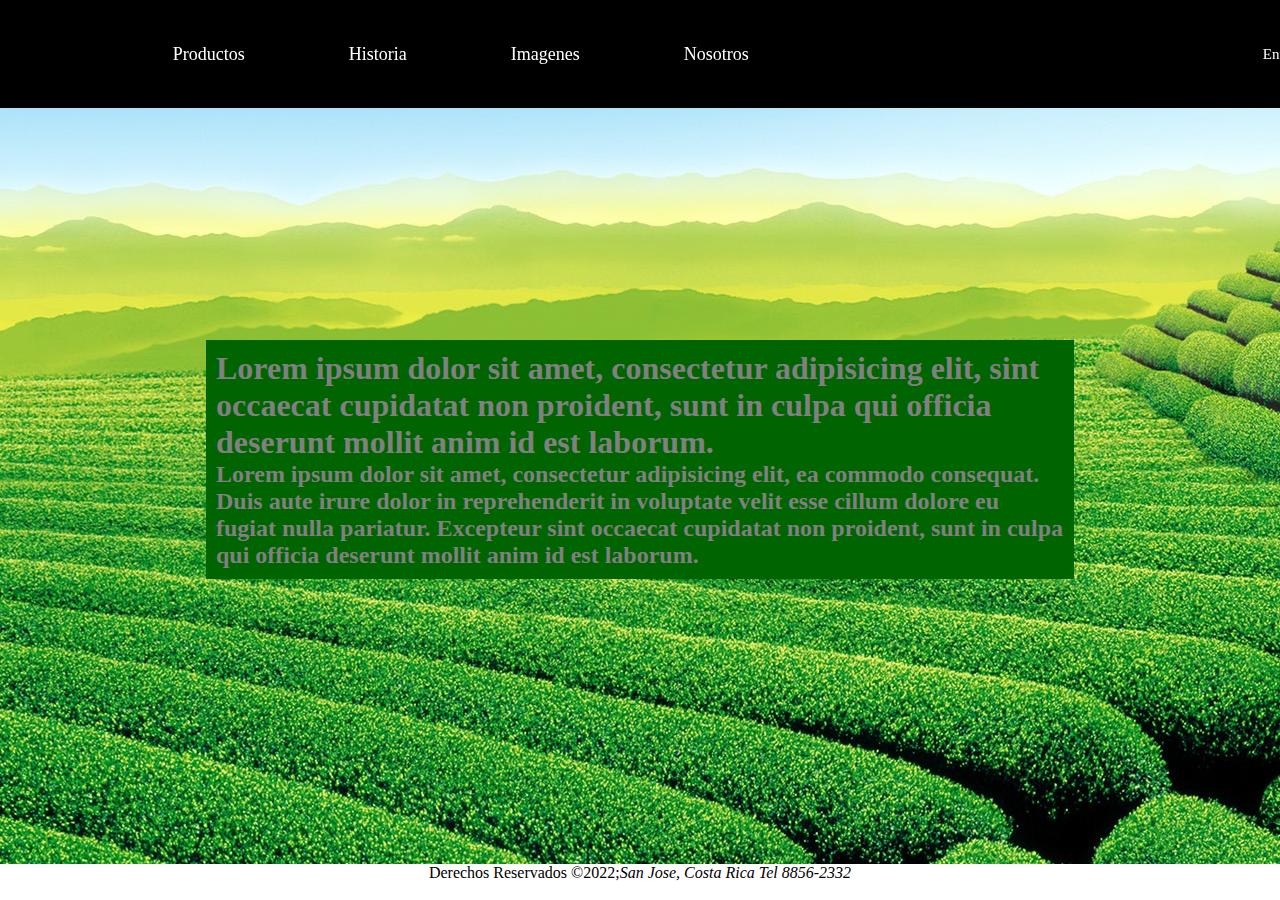
==== src/main/resources/static/index.html @ 63b9d677 "Initial commit" ====
<!DOCTYPE html>
<!--
To change this license header, choose License Headers in Project Properties.
To change this template file, choose Tools | Templates
and open the template in the editor.
-->
<html lang="es">
    <head>
        <title>Tienda Virtual de Tés</title>
        <meta charset="UTF-8">
        <meta name="viewport" content="width=device-width, initial-scale=1.0">
        <link rel="stylesheet" href="css/index.css" type="text/css"/>
    </head>

    <body >
        <header class="header">
            <nav class="nav">
                <a href="index.html" class="logo nav-link">Cha-Shop</a>
                <ul class="nav-menu">
                    <li class="nav-menu-item"><a class="nav-menu-link nav-link" href="productos.html">Productos</a></li>
                    <li class="nav-menu-item"><a class="nav-menu-link nav-link" href="historia.html">Historia</a></li>
                    <li class="nav-menu-item"><a class="nav-menu-link nav-link" href="#">Imagenes</a></li>
                    <li class="nav-menu-item"><a class="nav-menu-link nav-link" href="#">Nosotros</a></li>
                </ul>
                <ul class="nav-1">
                    <li class="nav-menu-item-1"><a class="nav-menu-link nav-link" href="#">Entrar</a></li>
                    <li class="nav-menu-item-1"><a class="nav-menu-link nav-link" href="#">Registrarse</a></li>
                </ul>

            </nav>
        </header>
        <header class="menu-txt">
            <h1>
                <p>
                    Lorem ipsum dolor sit amet, consectetur adipisicing elit, sint occaecat cupidatat non proident, sunt in culpa qui officia deserunt mollit anim id est laborum.
                </p>
            </h1>
            <h2>
                <p>
                    Lorem ipsum dolor sit amet, consectetur adipisicing elit, ea commodo consequat. Duis aute irure dolor in reprehenderit in voluptate velit esse cillum dolore eu fugiat nulla pariatur. Excepteur sint occaecat cupidatat non proident, sunt in culpa qui officia deserunt mollit anim id est laborum.
                </p>
            </h2>
        </header>      
        <footer id="piePagina">Derechos Reservados &COPY;2022;<address 
                style="display: inline">San Jose, Costa Rica</address>
            <address style="display: inline">Tel 8856-2332</address>
        </footer>
    </body>
</html>
---- src/main/resources/static/css/index.css ----
/*
To change this license header, choose License Headers in Project Properties.
To change this template file, choose Tools | Templates
and open the template in the editor.
*/
/* 
    Created on : 6 jun. 2022, 09:28:33
    Author     : rvasq
*/
*{
    margin: 0;
    box-sizing: border-box;
    font-family: Hervetica;   
}
body
{
    background-image: url("../images/MenuBG.jpg");
    background-repeat: no-repeat;
    background-attachment: fixed;
    background-position: center; 
    padding: 90px 20px 0px;
}

.header{
    background-color: black;
    height: 12%;
    position: fixed;
    top: 0;
    left: 0;
    width: 100%;
}
.nav{
    display: flex;
    justify-content: space-between;
    max-width: 992px;
    margin: 0 auto;
}
.nav-link{
    color: white;
    text-decoration: none;

}
.logo{
    font-size: 40px;
    font-weight: bold;
    padding: 0 40px;
    line-height: 12vh;
    margin-left: -300px;

}
.nav-menu{
    display: flex;
    margin-left: 40px;
    list-style: none;

}
.nav-menu-item{
    font-size: 18px;
    margin: 0 10px;
    margin-left: 70px;
    line-height: 12vh;
}
.nav-menu-link{
    padding: 8px 12px;
    border-radius: 4px;
}
.nav-menu-link:hover {
    background-color: appworkspace;
    transition: 0.5s;
}
.nav-menu-item-1{
    font-size: 15px;
    margin: 0 10px;
    line-height: 12vh;
    margin-left: 40px;
}
.nav-1{
    display: flex;
    margin-left: 400px;
    list-style: none;
}
.menu-txt{
    color: grey;
    margin: auto;
    margin-top: 250px; 
    width: 70%;
    background-color: darkgreen;
    border: none;
    padding: 10px;
}
#piePagina{
    position: fixed;
    bottom: 0px;
    left: 0;
    height: 4%;
    width: 100%;
    background-color: white;
    color: black;
    text-align: center;}
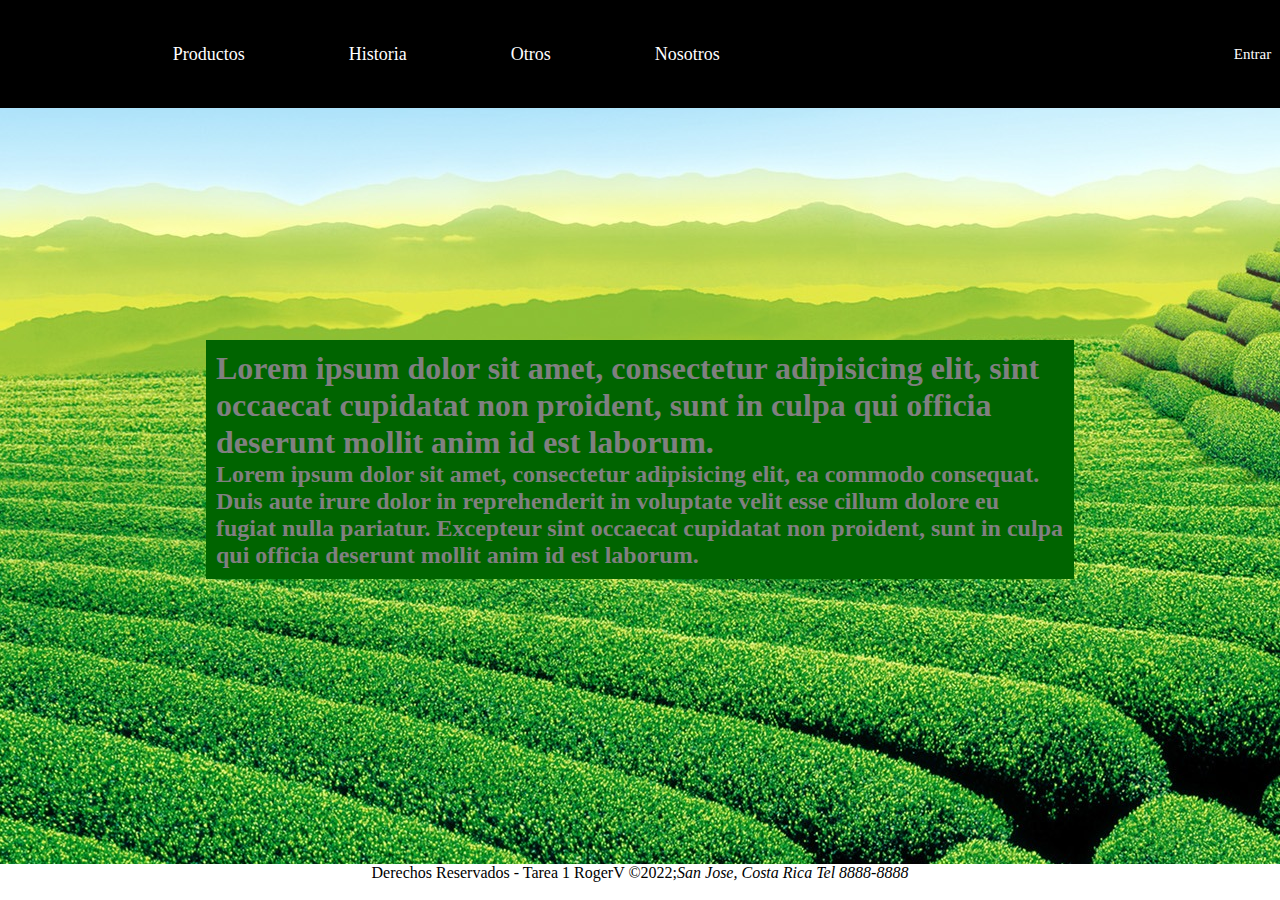
==== commit 3f35cbdc: "Hoja Otros tes lista" ====
--- a/src/main/resources/static/index.html
+++ b/src/main/resources/static/index.html
@@ -19,8 +19,8 @@
                 <ul class="nav-menu">
                     <li class="nav-menu-item"><a class="nav-menu-link nav-link" href="productos.html">Productos</a></li>
                     <li class="nav-menu-item"><a class="nav-menu-link nav-link" href="historia.html">Historia</a></li>
-                    <li class="nav-menu-item"><a class="nav-menu-link nav-link" href="#">Imagenes</a></li>
-                    <li class="nav-menu-item"><a class="nav-menu-link nav-link" href="#">Nosotros</a></li>
+                    <li class="nav-menu-item"><a class="nav-menu-link nav-link" href="otros.html">Otros</a></li>
+                    <li class="nav-menu-item"><a class="nav-menu-link nav-link" href="nosotros.html">Nosotros</a></li>
                 </ul>
                 <ul class="nav-1">
                     <li class="nav-menu-item-1"><a class="nav-menu-link nav-link" href="#">Entrar</a></li>
@@ -41,9 +41,9 @@
                 </p>
             </h2>
         </header>      
-        <footer id="piePagina">Derechos Reservados &COPY;2022;<address 
+        <footer id="piePagina">Derechos Reservados - Tarea 1 RogerV &COPY;2022;<address 
                 style="display: inline">San Jose, Costa Rica</address>
-            <address style="display: inline">Tel 8856-2332</address>
+            <address style="display: inline">Tel 8888-8888</address>
         </footer>
     </body>
 </html>
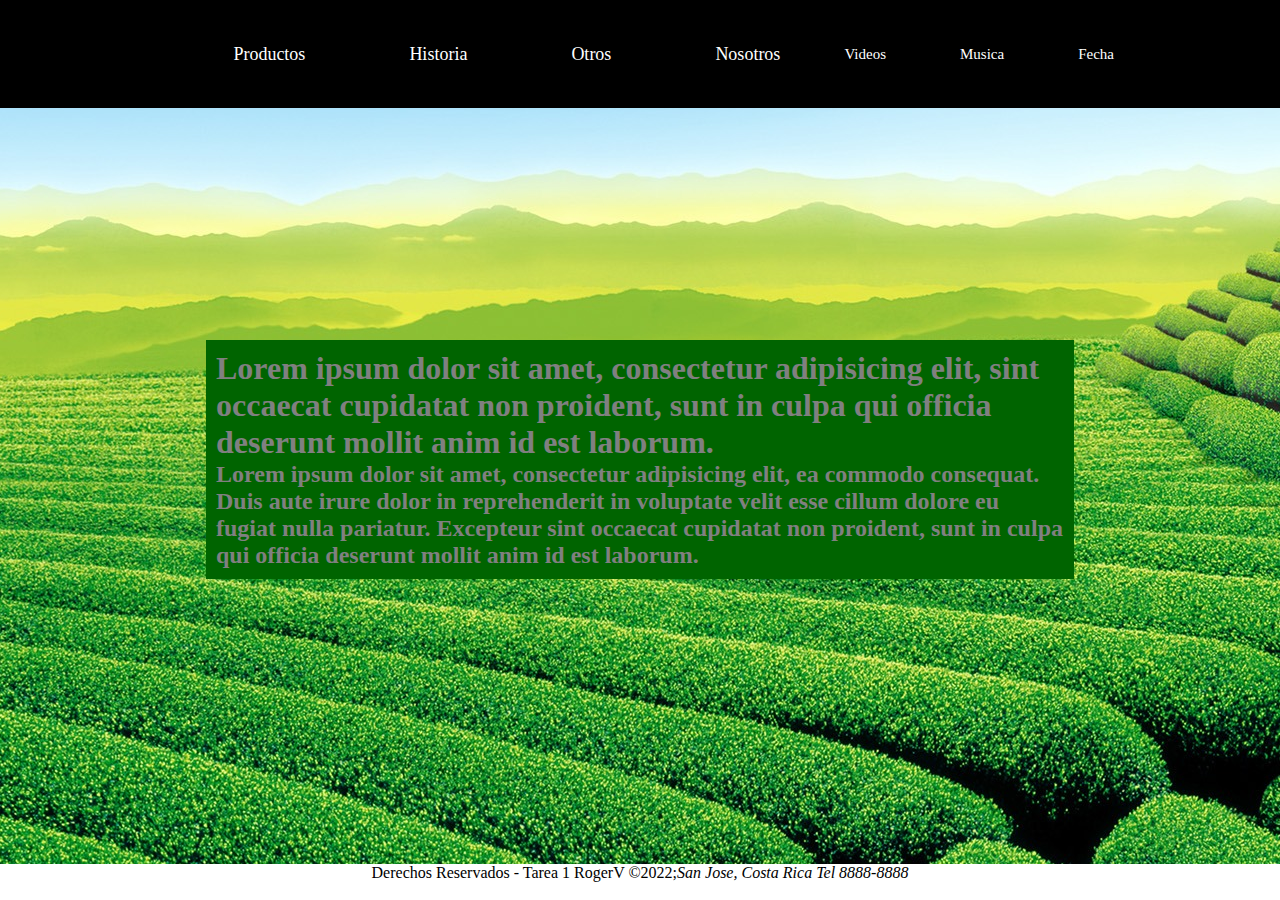
==== commit 93ba1b5a: "Tarea#02 Terminada" ====
--- a/src/main/resources/static/index.html
+++ b/src/main/resources/static/index.html
@@ -23,8 +23,9 @@
                     <li class="nav-menu-item"><a class="nav-menu-link nav-link" href="nosotros.html">Nosotros</a></li>
                 </ul>
                 <ul class="nav-1">
-                    <li class="nav-menu-item-1"><a class="nav-menu-link nav-link" href="#">Entrar</a></li>
-                    <li class="nav-menu-item-1"><a class="nav-menu-link nav-link" href="#">Registrarse</a></li>
+                    <li class="nav-menu-item-1"><a class="nav-menu-link nav-link" href="videos.html">Videos</a></li>
+                    <li class="nav-menu-item-1"><a class="nav-menu-link nav-link" href="musica.html">Musica</a></li>
+                    <li class="nav-menu-item-1"><a class="nav-menu-link nav-link" href="fecha.html">Fecha</a></li>
                 </ul>
 
             </nav>
--- a/src/main/resources/static/css/index.css
+++ b/src/main/resources/static/css/index.css
@@ -96,4 +96,10 @@
     width: 100%;
     background-color: white;
     color: black;
-    text-align: center;}+    text-align: center;}
+.nav-1{
+    display: flex;
+    margin-left: 400px;
+    list-style: none;
+    margin-left: -50px;
+}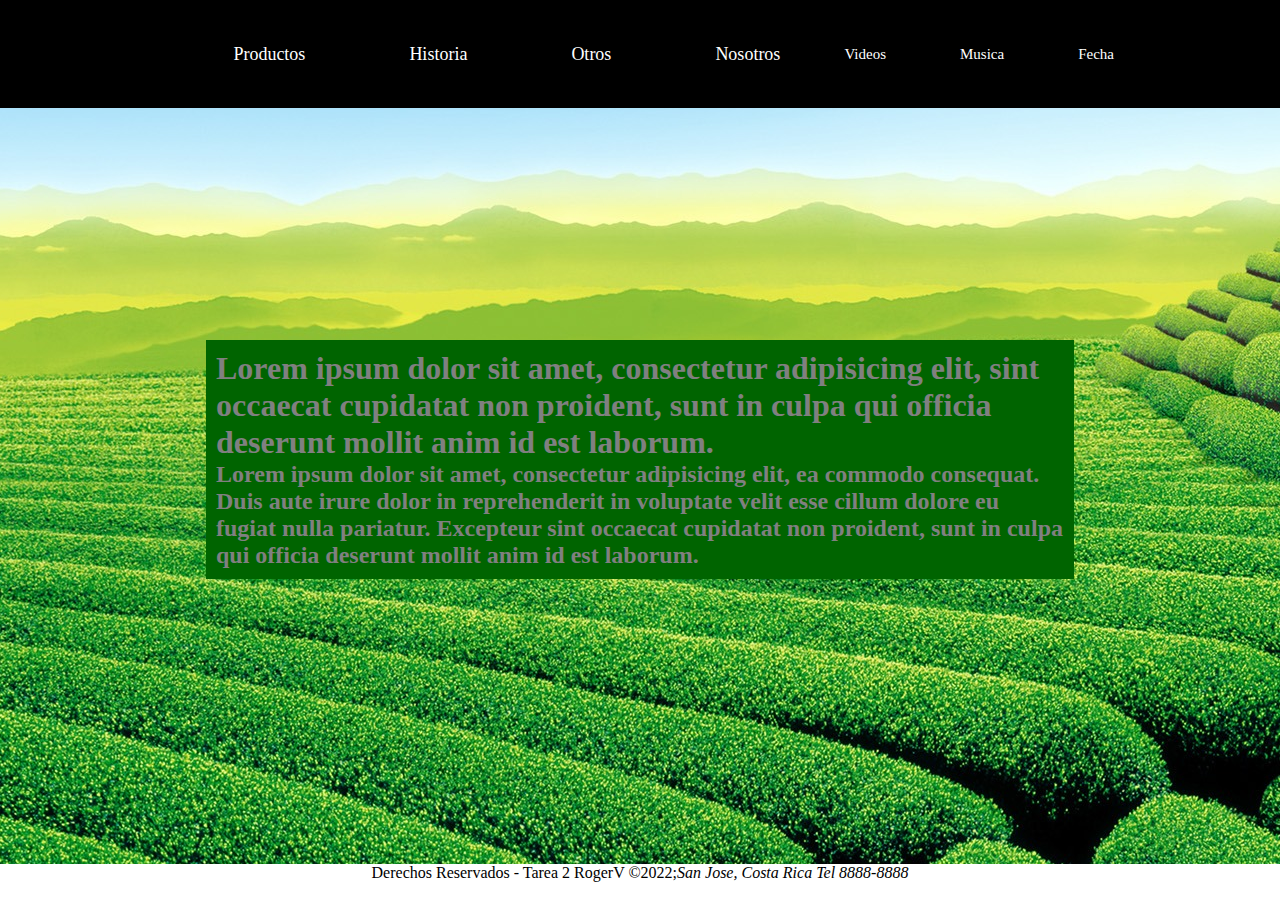
==== commit 61f886b6: "Tarea#02 Terminada (corrección)" ====
--- a/src/main/resources/static/index.html
+++ b/src/main/resources/static/index.html
@@ -42,7 +42,7 @@
                 </p>
             </h2>
         </header>      
-        <footer id="piePagina">Derechos Reservados - Tarea 1 RogerV &COPY;2022;<address 
+        <footer id="piePagina">Derechos Reservados - Tarea 2 RogerV &COPY;2022;<address 
                 style="display: inline">San Jose, Costa Rica</address>
             <address style="display: inline">Tel 8888-8888</address>
         </footer>
